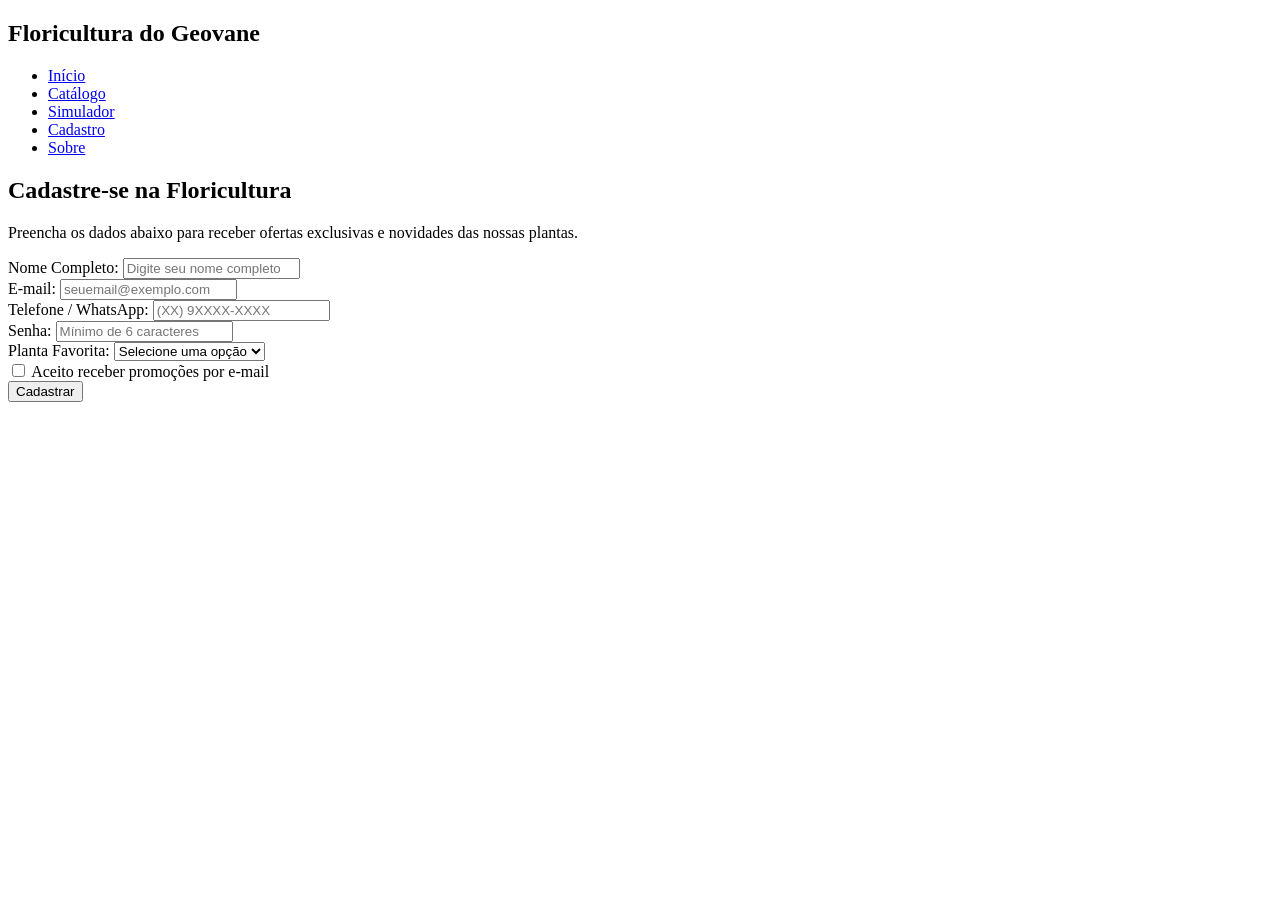
==== cadastro.html @ a437b409 "fiz a pagina de cadastro, falta o js" ====
<!DOCTYPE html>
<html lang="pt-br">
<head>
    <meta charset="UTF-8">
    <meta name="viewport" content="width=device-width, initial-scale=1.0">
    <title>Cadastro - Floricultura do Geovane</title>
  
    <link rel="stylesheet" href="style.css">
</head>
<body>

    <header>
        <nav class="navbar">
            <h2 class="logo">Floricultura do Geovane</h2>
            <ul class="nav-links">
                <li><a href="index.html">Início</a></li>
                <li><a href="catalogo.html">Catálogo</a></li>
                <li><a href="simulador.html">Simulador</a></li>
                <li><a href="cadastro.html" class="active">Cadastro</a></li>
                <li><a href="sobre.html">Sobre</a></li>
            </ul>
        </nav>
    </header>

    <main class="container-cadastro">
        <section class="form-box">
            <h1>Cadastre-se na Floricultura</h1>
            <p>Preencha os dados abaixo para receber ofertas exclusivas e novidades das nossas plantas.</p>
          
            <form id="formCadastro">
                
                <div class="input-group">
                    <label for="nome">Nome Completo:</label>
                    <input type="text" id="nome" name="nome" placeholder="Digite seu nome completo">
                </div>

                <div class="input-group">
                    <label for="email">E-mail:</label>
                    <input type="email" id="email" name="email" placeholder="seuemail@exemplo.com">
                </div>

                <div class="input-group">
                    <label for="telefone">Telefone / WhatsApp:</label>
                    <input type="tel" id="telefone" name="telefone" placeholder="(XX) 9XXXX-XXXX">
                </div>

                <div class="input-group">
                    <label for="senha">Senha:</label>
                    <input type="password" id="senha" name="senha" placeholder="Mínimo de 6 caracteres">
                </div>

                <div class="input-group">
                    <label for="plantaFavorita">Planta Favorita:</label>
                    <select id="plantaFavorita" name="plantaFavorita">
                        <option value="">Selecione uma opção</option>
                        <option value="girassol">Girassol</option>
                        <option value="rosa">Rosa</option>
                        <option value="cacto">Cacto</option>
                        <option value="orquidea">Orquídea</option>
                    </select>
                </div>

                <div class="input-group checkbox-group">
                    <input type="checkbox" id="termos" name="termos">
                    <label for="termos">Aceito receber promoções por e-mail</label>
                </div>

                <!-- Mensagem de feedback para o usuário -->
                <div id="mensagemFeedback" class="feedback"></div>

                <button type="submit" class="btn-enviar">Cadastrar</button>
            </form>
        </section>
    </main>

    <script src="script.js"></script>
</body>
</html>
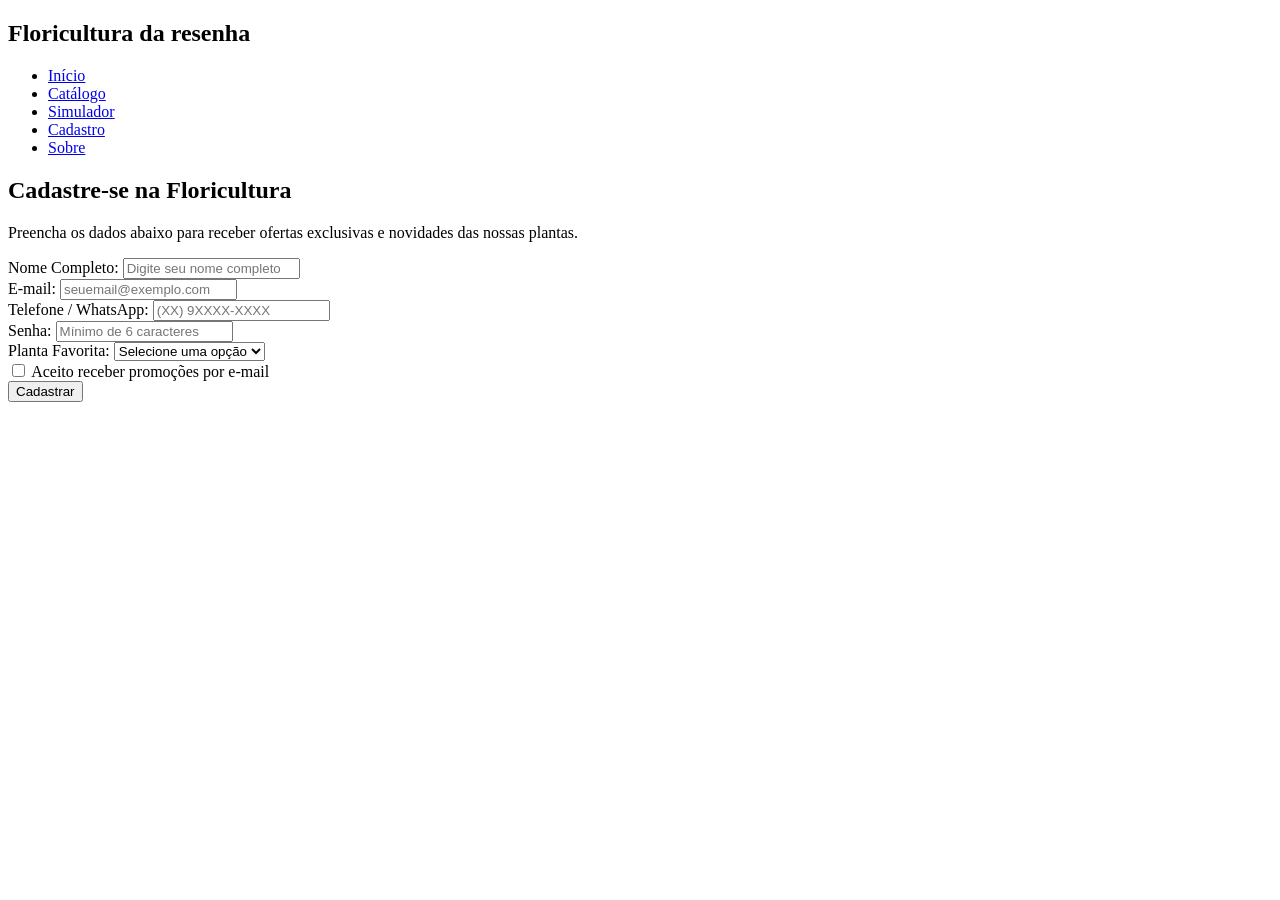
==== commit 15100c5e: "refiz os arquivos js pra um unico arquivo como requisitado pelo professor" ====
--- a/cadastro.html
+++ b/cadastro.html
@@ -8,10 +8,10 @@
     <link rel="stylesheet" href="style.css">
 </head>
 <body>
-
+    <script src="cadastro.js"> </script>
     <header>
         <nav class="navbar">
-            <h2 class="logo">Floricultura do Geovane</h2>
+            <h2 class="logo">Floricultura da resenha</h2>
             <ul class="nav-links">
                 <li><a href="index.html">Início</a></li>
                 <li><a href="catalogo.html">Catálogo</a></li>
@@ -56,7 +56,7 @@
                         <option value="girassol">Girassol</option>
                         <option value="rosa">Rosa</option>
                         <option value="cacto">Cacto</option>
-                        <option value="orquidea">Orquídea</option>
+                        <option value="alga">Alga</option>
                     </select>
                 </div>
 
@@ -65,7 +65,6 @@
                     <label for="termos">Aceito receber promoções por e-mail</label>
                 </div>
 
-                <!-- Mensagem de feedback para o usuário -->
                 <div id="mensagemFeedback" class="feedback"></div>
 
                 <button type="submit" class="btn-enviar">Cadastrar</button>
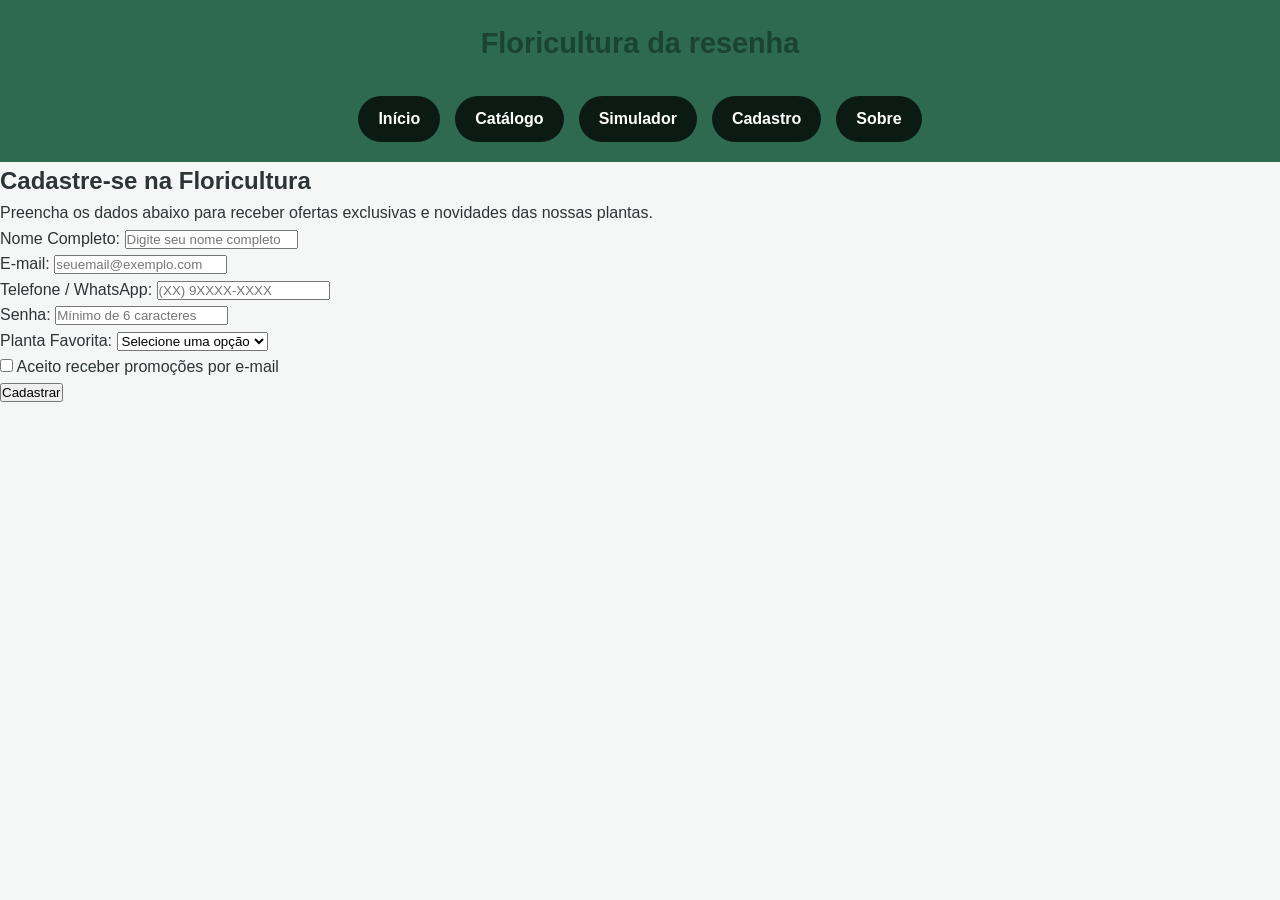
==== commit 56bff7d1: "botei css" ====
--- a/cadastro.html
+++ b/cadastro.html
@@ -4,11 +4,9 @@
     <meta charset="UTF-8">
     <meta name="viewport" content="width=device-width, initial-scale=1.0">
     <title>Cadastro - Floricultura do Geovane</title>
-  
     <link rel="stylesheet" href="style.css">
 </head>
 <body>
-    <script src="cadastro.js"> </script>
     <header>
         <nav class="navbar">
             <h2 class="logo">Floricultura da resenha</h2>
@@ -28,7 +26,6 @@
             <p>Preencha os dados abaixo para receber ofertas exclusivas e novidades das nossas plantas.</p>
           
             <form id="formCadastro">
-                
                 <div class="input-group">
                     <label for="nome">Nome Completo:</label>
                     <input type="text" id="nome" name="nome" placeholder="Digite seu nome completo">
@@ -72,6 +69,7 @@
         </section>
     </main>
 
+    <script src="cadastro.js"></script>
     <script src="script.js"></script>
 </body>
-</html>+</html>
--- a/style.css
+++ b/style.css
@@ -0,0 +1,147 @@
+/* Configurações Gerais */
+* {
+    margin: 0;
+    padding: 0;
+    box-sizing: border-box;
+    font-family: 'Segoe UI', Tahoma, Geneva, Verdana, sans-serif;
+}
+
+body {
+    background-color: #f4f7f5;
+    color: #2d3436;
+    line-height: 1.6;
+}
+
+/* Cabeçalho */
+header {
+    background-color: #2d6a4f;
+    color: white;
+    text-align: center;
+    padding: 20px;
+}
+
+header h1 {
+    font-size: 2.2rem;
+    text-transform: uppercase;
+    letter-spacing: 2px;
+}
+
+/* Banner Principal e Navegação */
+.banner {
+    background-image: linear-gradient(rgba(0, 0, 0, 0.4), rgba(0, 0, 0, 0.4)), url('img/resenha_vs_entrosas.png');
+    background-size: cover;
+    background-position: center;
+    height: 350px;
+    padding: 20px;
+    display: flex;
+    flex-direction: column;
+    justify-content: space-between;
+    align-items: center;
+}
+
+nav ul {
+    list-style: none;
+    display: flex;
+    gap: 15px;
+    flex-wrap: wrap;
+    justify-content: center;
+}
+
+nav a {
+    text-decoration: none;
+    color: white;
+    background-color: rgba(0, 0, 0, 0.75);
+    padding: 10px 20px;
+    border-radius: 25px;
+    font-weight: bold;
+    transition: background-color 0.3s, transform 0.2s;
+    display: inline-block;
+}
+
+nav a:hover {
+    background-color: #40916c;
+    transform: scale(1.05);
+}
+
+.banner-texto {
+    color: white;
+    background-color: rgba(0, 0, 0, 0.75);
+    padding: 15px 25px;
+    border-radius: 10px;
+    font-size: 1.2rem;
+    text-align: center;
+    max-width: 600px;
+}
+
+/* Seção de Destaques */
+.container {
+    max-width: 1100px;
+    margin: 40px auto;
+    padding: 0 20px;
+}
+
+h2 {
+    text-align: center;
+    color: #1b4332;
+    margin-bottom: 30px;
+    font-size: 1.8rem;
+}
+
+/* Grade de Produtos (Cards) */
+.produtos-grid {
+    display: flex;
+    justify-content: center;
+    gap: 25px;
+    flex-wrap: wrap;
+}
+
+.card {
+    background-color: white;
+    border-radius: 12px;
+    box-shadow: 0 4px 12px rgba(0, 0, 0, 0.1);
+    width: 300px;
+    padding: 20px;
+    text-align: center;
+    display: flex;
+    flex-direction: column;
+    justify-content: space-between;
+    transition: transform 0.3s;
+}
+
+.card:hover {
+    transform: translateY(-5px);
+}
+
+.card img {
+    width: 100%;
+    height: 200px;
+    object-fit: cover;
+    border-radius: 8px;
+    margin-bottom: 15px;
+}
+
+.card h3 {
+    color: #2d6a4f;
+    margin-bottom: 10px;
+    font-size: 1.4rem;
+}
+
+.card p {
+    color: #555;
+    font-size: 0.95rem;
+    margin-bottom: 20px;
+}
+
+.btn-produto {
+    text-decoration: none;
+    background-color: #2d6a4f;
+    color: white;
+    padding: 10px 15px;
+    border-radius: 6px;
+    font-weight: bold;
+    transition: background-color 0.3s;
+}
+
+.btn-produto:hover {
+    background-color: #1b4332;
+}
